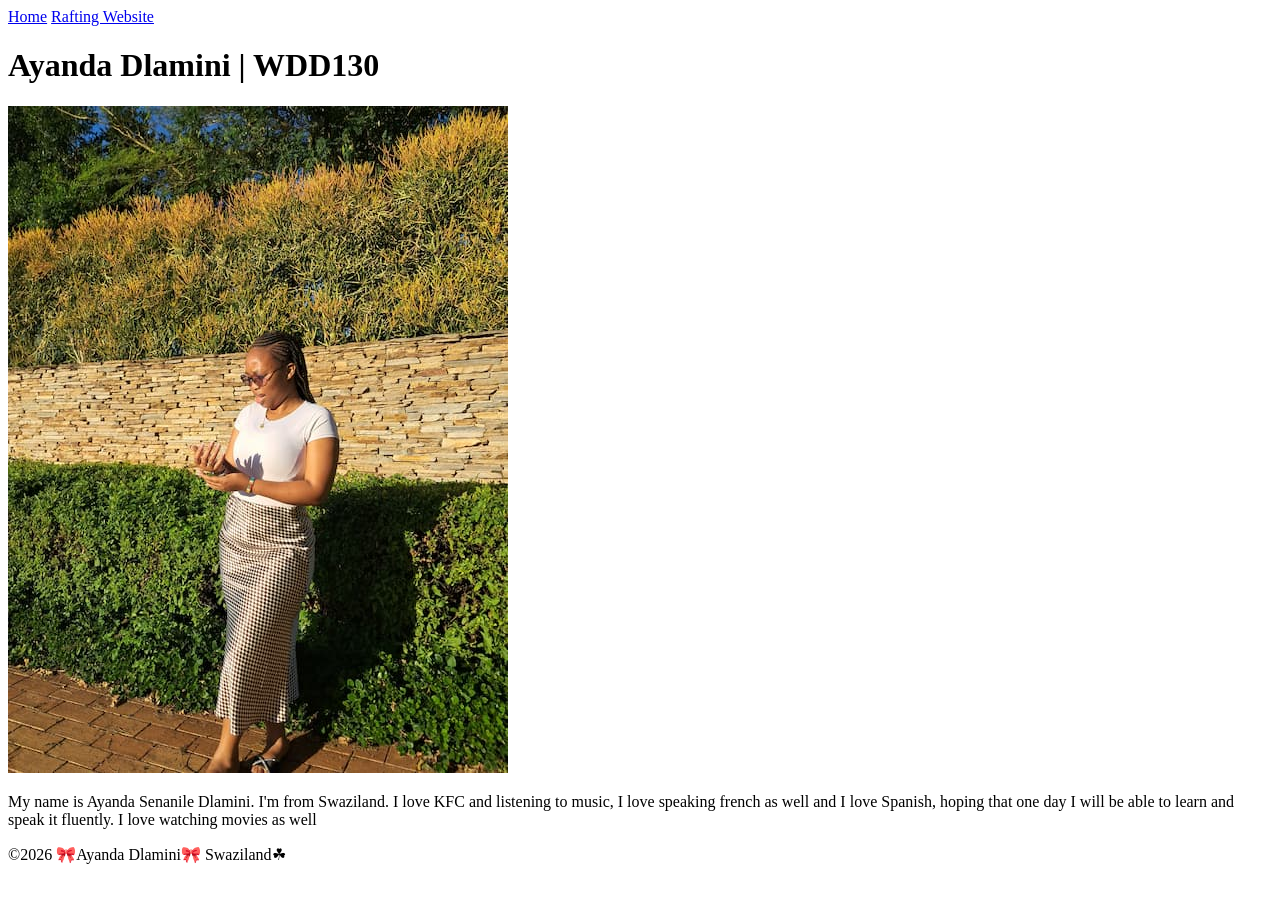
==== index.html @ d729c8be "made changes on the title" ====
<!DOCTYPE html>
<html lang="en">

<head>
    <meta charset="UTF-8">
    <meta name="viewport" content="width=device-width, initial-scale=1.0">
    <title> WDD 130 | Ayanda Dlamini </title>
</head>

<body>
    <header>
        <nav>
            <a href="#">Home</a>
            <a href="wwr/">Rafting Website</a>
        </nav>
    </header>
    <main>
        <h1>Ayanda Dlamini | WDD130 </h1>
        <img src="images/profile.jpg" alt="Ayanda Dlamini">
        <p>My name is Ayanda
            Senanile Dlamini. I'm from Swaziland. I love KFC and listening to
            music, I love speaking french as well and I love Spanish, hoping that one day I
            will
            be
            able to learn and speak it fluently. I love watching movies as well</p>
    </main>
    <footer>
        <p>©2026 🎀Ayanda Dlamini🎀 Swaziland☘</p>
    </footer>
</body>

</html>
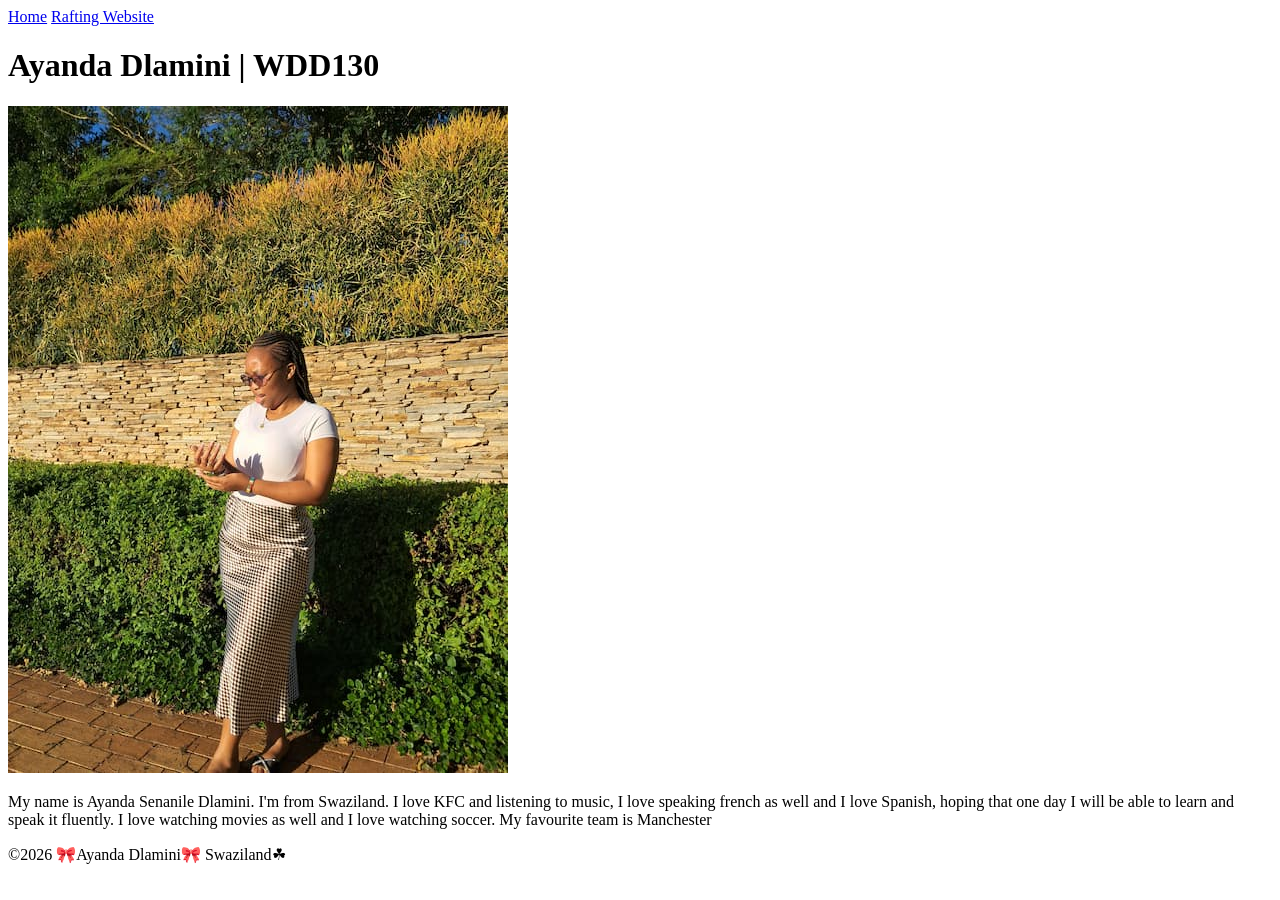
==== commit 360b56fc: "new edits" ====
--- a/index.html
+++ b/index.html
@@ -22,7 +22,7 @@
             music, I love speaking french as well and I love Spanish, hoping that one day I
             will
             be
-            able to learn and speak it fluently. I love watching movies as well</p>
+            able to learn and speak it fluently. I love watching movies as well and I love watching soccer. My favourite team is Manchester</p>
     </main>
     <footer>
         <p>©2026 🎀Ayanda Dlamini🎀 Swaziland☘</p>
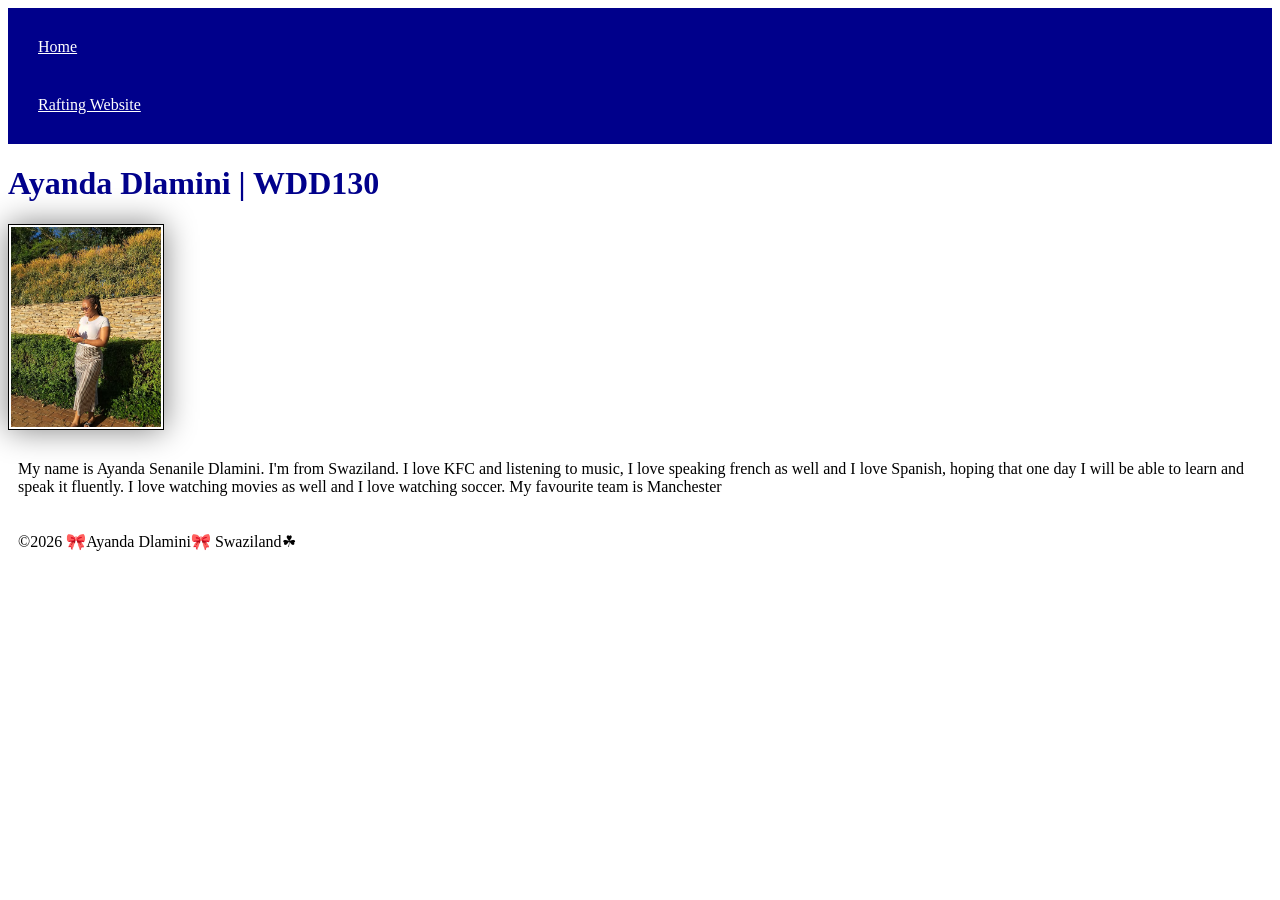
==== commit ff8e2c4f: "css added" ====
--- a/index.html
+++ b/index.html
@@ -5,6 +5,7 @@
     <meta charset="UTF-8">
     <meta name="viewport" content="width=device-width, initial-scale=1.0">
     <title> WDD 130 | Ayanda Dlamini </title>
+    <link rel="stylesheet" href="styles/styles.css">
 </head>
 
 <body>
--- a/styles/styles.css
+++ b/styles/styles.css
@@ -0,0 +1,16 @@
+nav {background-color: darkblue;
+    padding: 10px;}
+
+nav a {color: white;
+       display: block;
+       padding: 20px;} 
+       
+h1 {color: darkblue;} 
+
+img {width: 150px;
+     height: auto;
+     border: 1px solid black;
+     padding: 2px;
+     box-shadow: 0 0 30px gray;}
+
+p {padding: 10px;}     
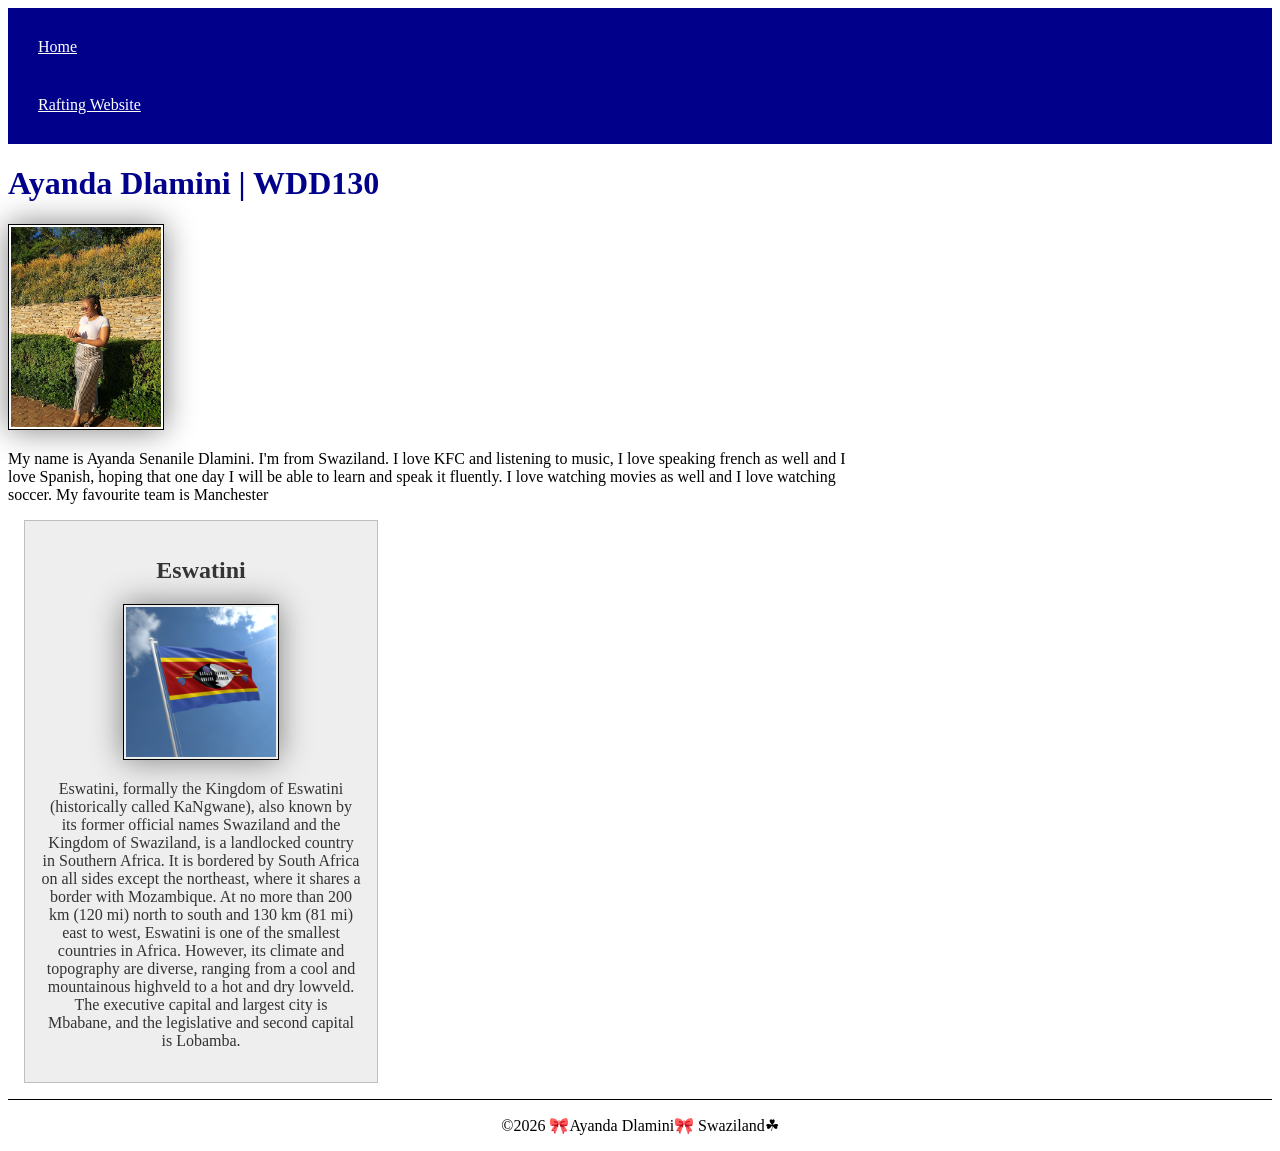
==== commit ae26bfc3: "changes made on the css" ====
--- a/index.html
+++ b/index.html
@@ -4,6 +4,8 @@
 <head>
     <meta charset="UTF-8">
     <meta name="viewport" content="width=device-width, initial-scale=1.0">
+    <meta name="description" content="Ayanda Dlamini's WDD130 Portfolio">
+    <meta name="author" content="Ayanda Dlamini">
     <title> WDD 130 | Ayanda Dlamini </title>
     <link rel="stylesheet" href="styles/styles.css">
 </head>
@@ -25,6 +27,30 @@
             be
             able to learn and speak it fluently. I love watching movies as well and I love watching soccer. My favourite team is Manchester</p>
     </main>
+    <aside>
+        <h2>Eswatini</h2>
+        <img src="images/swaziland-flag-std_1.jpg" alt="Eswatini Flag">
+        <p>Eswatini, formally the Kingdom of Eswatini (historically called KaNgwane), also
+            known by its
+            former official names Swaziland and the Kingdom of Swaziland, is a landlocked
+            country in
+            Southern Africa. It is bordered by South Africa on all sides except the
+            northeast,
+            where
+            it shares a
+            border with Mozambique. At no more than 200 km (120 mi) north to south and 130
+            km
+            (81
+            mi) east to
+            west, Eswatini is one of the smallest countries in Africa. However, its climate
+            and
+            topography are
+            diverse, ranging from a cool and mountainous highveld to a hot and dry lowveld.
+            The
+            executive
+            capital and largest city is Mbabane, and the legislative and second capital is
+            Lobamba.</p>
+    </aside>
     <footer>
         <p>©2026 🎀Ayanda Dlamini🎀 Swaziland☘</p>
     </footer>
--- a/styles/styles.css
+++ b/styles/styles.css
@@ -13,4 +13,26 @@
      padding: 2px;
      box-shadow: 0 0 30px gray;}
 
-p {padding: 10px;}     +p {padding: 10px;}     
+
+main {max-width: 840px;}
+
+aside {width: 20rem;
+       margin: 1rem;
+       border: 1px solid rgb(0 0 0 / 0.2);
+       padding: 1rem;
+       background-color: #eee;
+       color: #333;
+       text-align: center;} 
+
+aside img {width:200px
+           height: auto;}       
+
+main img {width: 150px;
+          height: auto;} 
+          
+p {padding: 0;}
+
+footer {margin-top: 15px;
+        border-top: 1px solid #000;
+        text-align: center;}
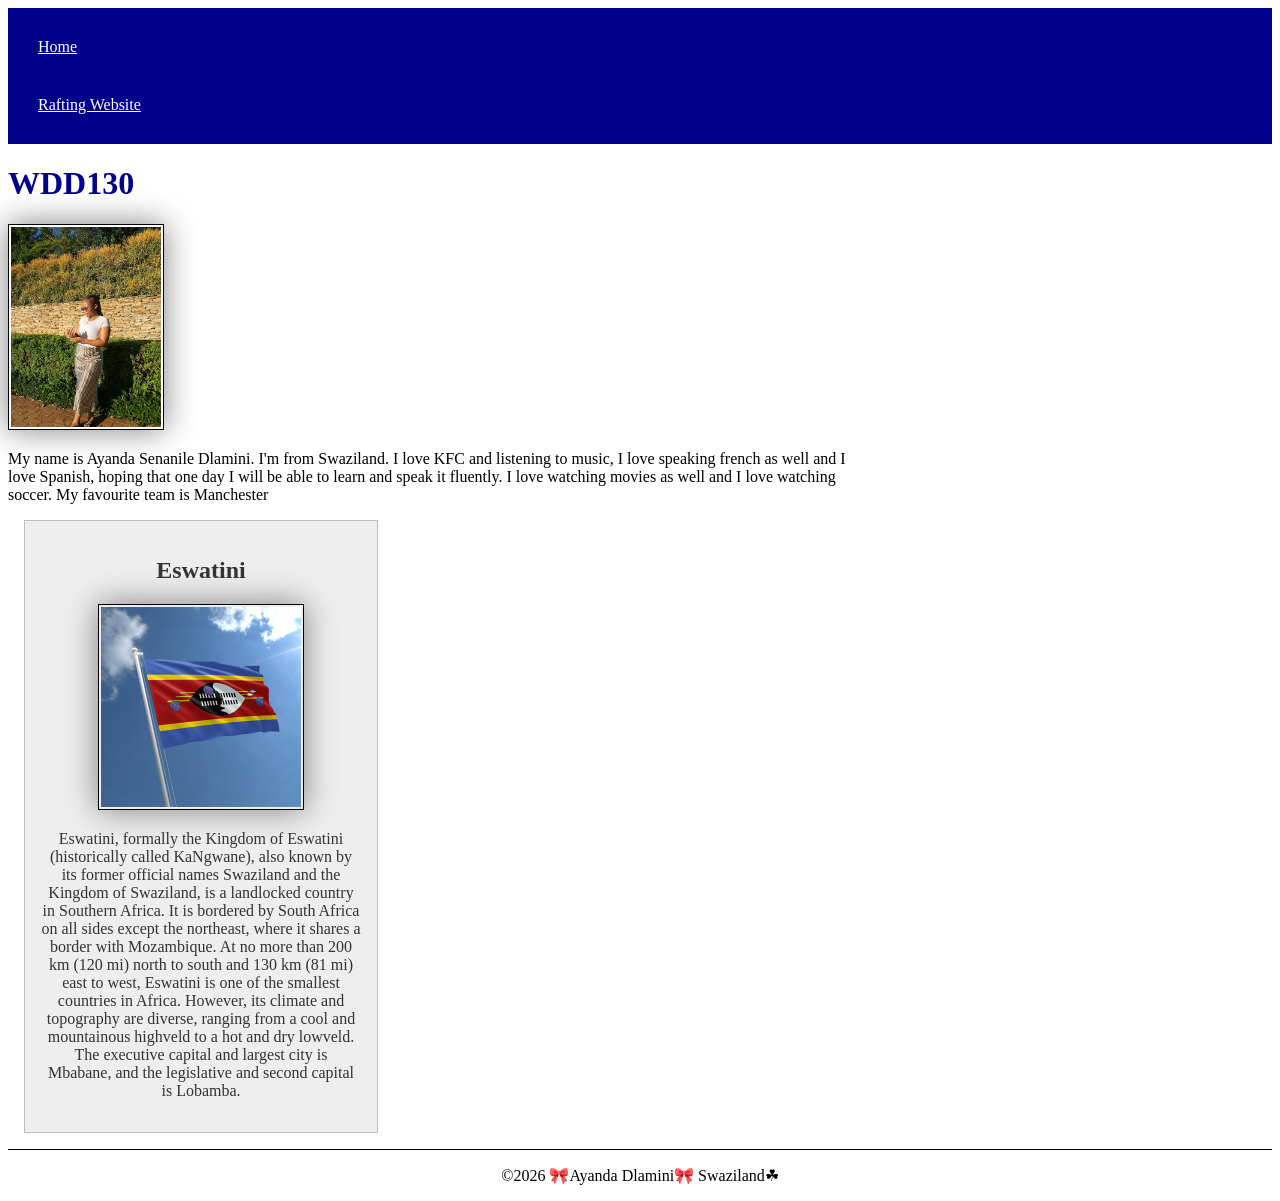
==== commit c2e91c66: "edited css" ====
--- a/index.html
+++ b/index.html
@@ -18,7 +18,7 @@
         </nav>
     </header>
     <main>
-        <h1>Ayanda Dlamini | WDD130 </h1>
+        <h1>WDD130 </h1>
         <img src="images/profile.jpg" alt="Ayanda Dlamini">
         <p>My name is Ayanda
             Senanile Dlamini. I'm from Swaziland. I love KFC and listening to
--- a/styles/styles.css
+++ b/styles/styles.css
@@ -23,13 +23,16 @@
        padding: 1rem;
        background-color: #eee;
        color: #333;
-       text-align: center;} 
-
-aside img {width:200px
-           height: auto;}       
+       text-align: center;}
+       
+aside img {width: 200px;
+           height: auto;}
 
 main img {width: 150px;
-          height: auto;} 
+          height: auto;
+          border: 1px solid black;
+          padding: 2px;
+          box-shadow: 0 0 30px gray;} 
           
 p {padding: 0;}
 
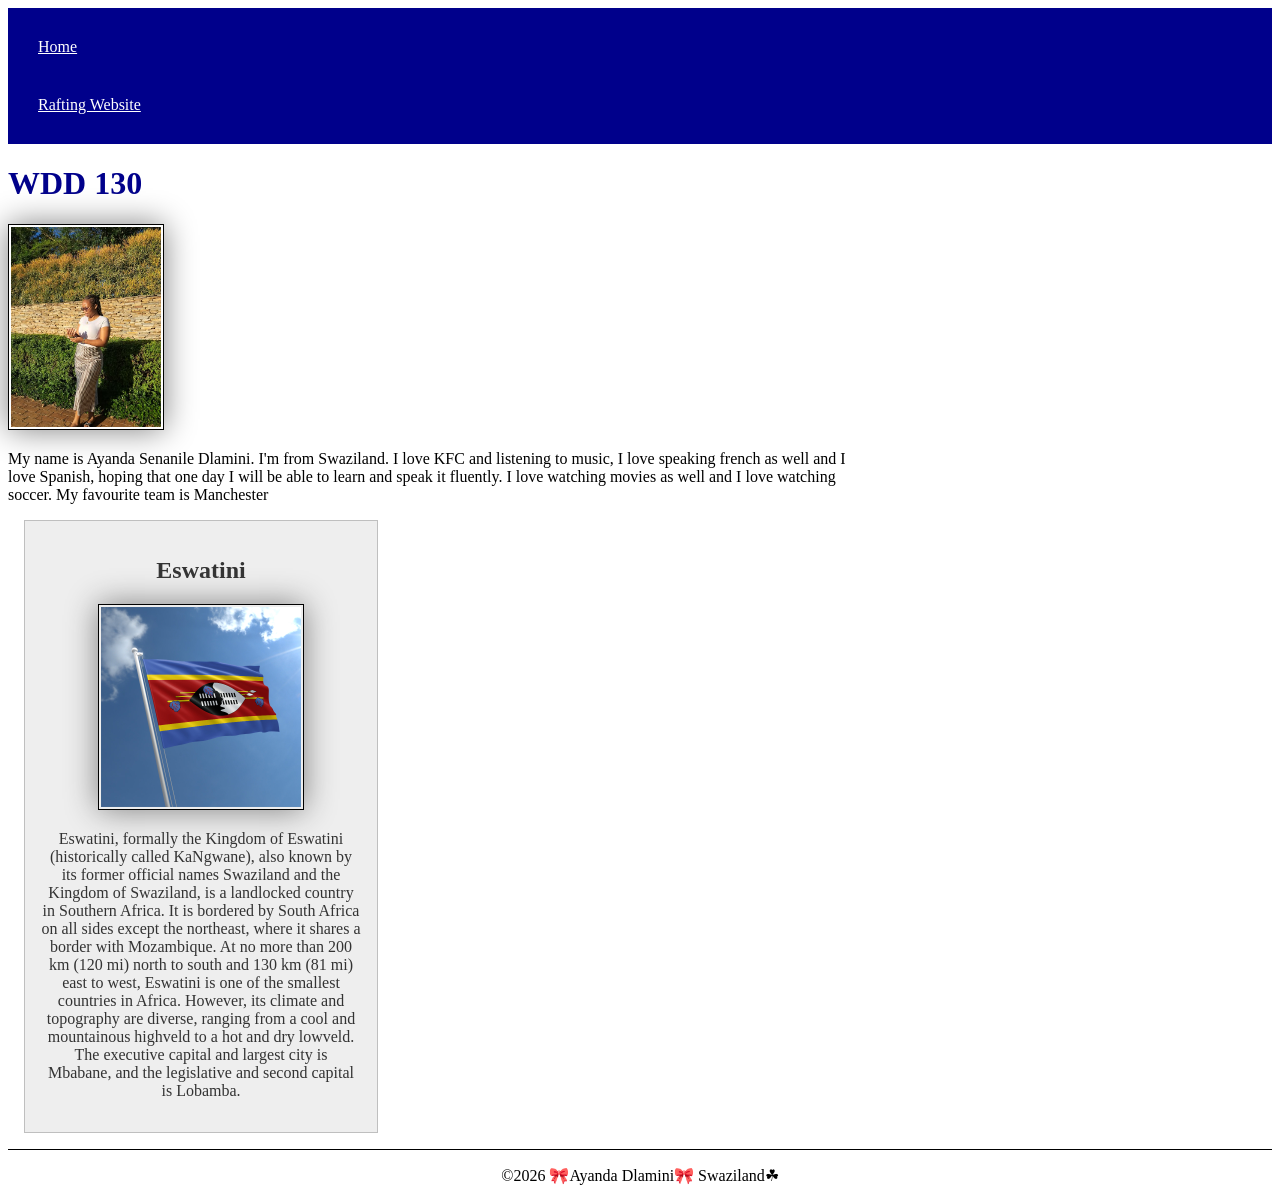
==== commit 835d5521: "fixed certain errors" ====
--- a/index.html
+++ b/index.html
@@ -4,7 +4,7 @@
 <head>
     <meta charset="UTF-8">
     <meta name="viewport" content="width=device-width, initial-scale=1.0">
-    <meta name="description" content="Ayanda Dlamini's WDD130 Portfolio">
+    <meta name="description" content="Hi, this isAyanda Dlamini's WDD130 Portfolio, I am currently doing Software Development">
     <meta name="author" content="Ayanda Dlamini">
     <title> WDD 130 | Ayanda Dlamini </title>
     <link rel="stylesheet" href="styles/styles.css">
@@ -18,7 +18,7 @@
         </nav>
     </header>
     <main>
-        <h1>WDD130 </h1>
+        <h1> WDD 130 </h1>
         <img src="images/profile.jpg" alt="Ayanda Dlamini">
         <p>My name is Ayanda
             Senanile Dlamini. I'm from Swaziland. I love KFC and listening to
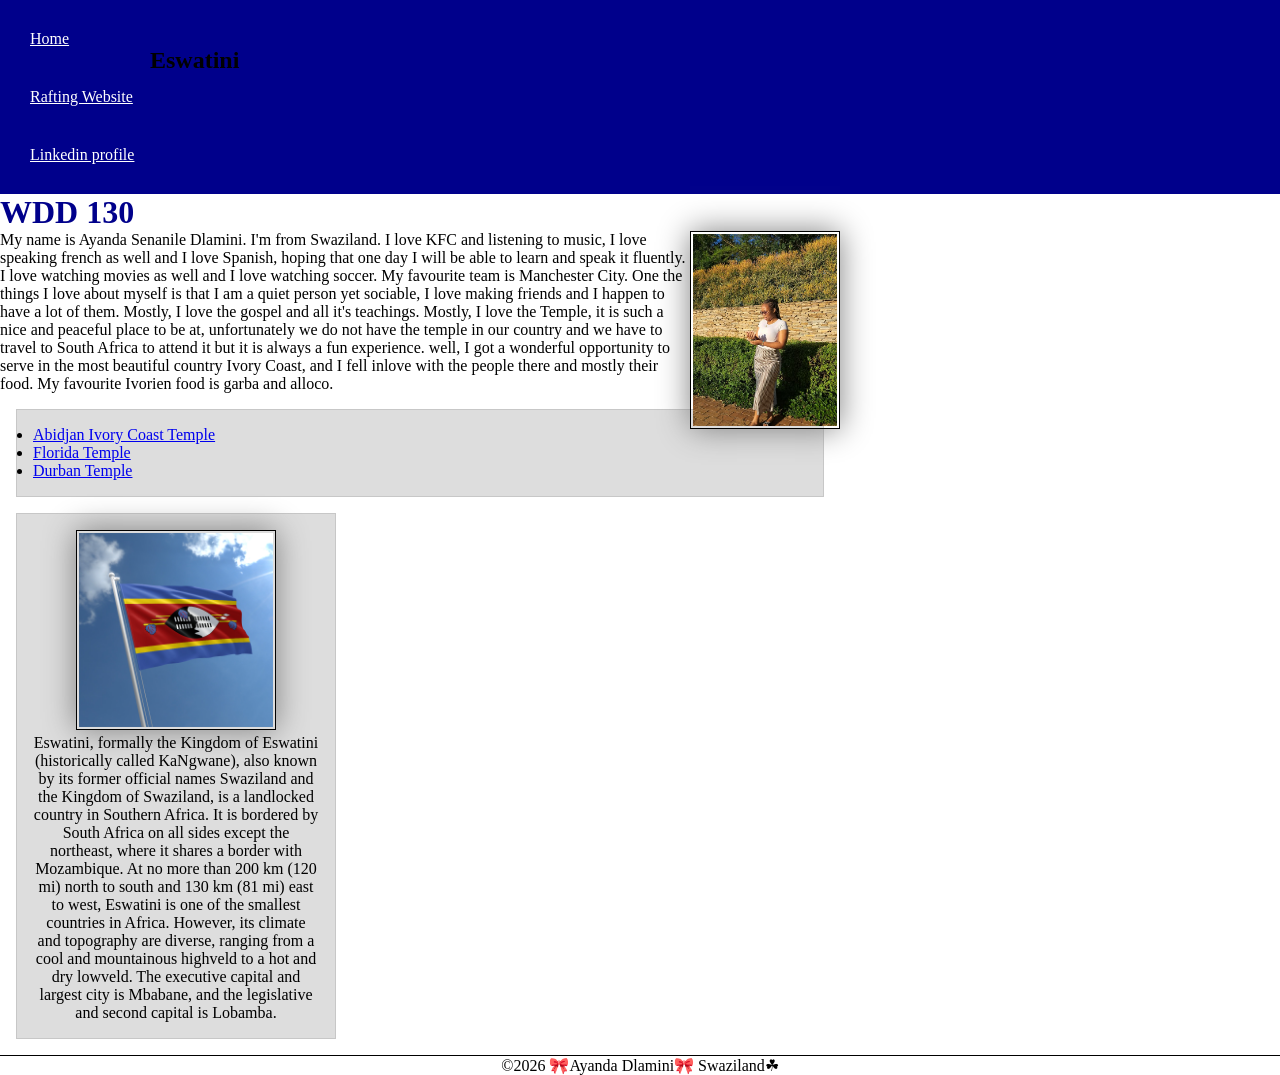
==== commit 8f11ea0f: "changes made on the index html" ====
--- a/index.html
+++ b/index.html
@@ -4,7 +4,8 @@
 <head>
     <meta charset="UTF-8">
     <meta name="viewport" content="width=device-width, initial-scale=1.0">
-    <meta name="description" content="Hi, this isAyanda Dlamini's WDD130 Portfolio, I am currently doing Software Development">
+    <meta name="description"
+      content="Hi, this isAyanda Dlamini's WDD130 Portfolio, I am currently doing Software Development">
     <meta name="author" content="Ayanda Dlamini">
     <title> WDD 130 | Ayanda Dlamini </title>
     <link rel="stylesheet" href="styles/styles.css">
@@ -15,6 +16,9 @@
         <nav>
             <a href="#">Home</a>
             <a href="wwr/">Rafting Website</a>
+            <a
+              href="https://www.linkedin.com/in/ayanda-sena-dlamini-a05a30259/?lipi=urn%3Ali%3Apage%3Ad_flagship3_profile_view_base%3BSByU5HYxTjikA8Ztn3yMCA%3D%3D">Linkedin
+                profile</a>
         </nav>
     </header>
     <main>
@@ -25,9 +29,38 @@
             music, I love speaking french as well and I love Spanish, hoping that one day I
             will
             be
-            able to learn and speak it fluently. I love watching movies as well and I love watching soccer. My favourite team is Manchester</p>
+            able to learn and speak it fluently. I love watching movies as well and I love watching
+            soccer. My favourite team is Manchester City. One the
+            things I
+            love about myself is that I am a quiet person yet sociable, I love making
+            friends
+            and I
+            happen to have a lot of them. Mostly, I love the gospel and all it's teachings.
+            Mostly,
+            I love the Temple, it is such a nice and peaceful place to be at, unfortunately
+            we
+            do
+            not have the temple in our country and we have to travel to South Africa to
+            attend
+            it
+            but it is always a fun experience. well, I got a wonderful opportunity to serve
+            in
+            the
+            most beautiful country Ivory Coast, and I fell inlove with the people there and
+            mostly
+            their food. My favourite Ivorien food is garba and alloco.</p>
+
+        <ul class="box">
+            <li><a href="https://www.churchofjesuschrist.org/temples/details/abidjan-ivory-coast-temple?lang=eng"
+                  target="_blank">Abidjan Ivory Coast Temple</a>
+            </li>
+            <li><a href="https://www.churchofjesuschrist.org/temples/details/fort-lauderdale-florida-temple?lang=eng"
+                  target="_blank">Florida Temple</a> </li>
+            <li><a href="https://www.churchofjesuschrist.org/temples/details/durban-south-africa-temple?lang=eng"
+                  target="_blank">Durban Temple</a> </li>
+        </ul>
     </main>
-    <aside>
+    <aside class="box">
         <h2>Eswatini</h2>
         <img src="images/swaziland-flag-std_1.jpg" alt="Eswatini Flag">
         <p>Eswatini, formally the Kingdom of Eswatini (historically called KaNgwane), also
--- a/styles/styles.css
+++ b/styles/styles.css
@@ -1,41 +1,86 @@
-nav {background-color: darkblue;
-    padding: 10px;}
+* {
+       margin: 0;
+       padding: 0;
+       box-sizing: border-box;
+}
 
-nav a {color: white;
+nav {
+       background-color: darkblue;
+       padding: 10px;
+}
+
+nav a {
+       color: white;
        display: block;
-       padding: 20px;} 
-       
-h1 {color: darkblue;} 
+       padding: 20px;
+}
 
-img {width: 150px;
-     height: auto;
-     border: 1px solid black;
-     padding: 2px;
-     box-shadow: 0 0 30px gray;}
+h1 {
+       color: darkblue;
+}
 
-p {padding: 10px;}     
+img {
+       width: 150px;
+       height: auto;
+       border: 1px solid black;
+       padding: 2px;
+       box-shadow: 0 0 30px gray;
+}
 
-main {max-width: 840px;}
+p {
+       padding: 10px;
+}
 
-aside {width: 20rem;
+main {
+       max-width: 840px;
+}
+
+aside {
+       width: 20rem;
        margin: 1rem;
        border: 1px solid rgb(0 0 0 / 0.2);
        padding: 1rem;
        background-color: #eee;
        color: #333;
-       text-align: center;}
-       
-aside img {width: 200px;
-           height: auto;}
+       text-align: center;
+}
 
-main img {width: 150px;
-          height: auto;
-          border: 1px solid black;
-          padding: 2px;
-          box-shadow: 0 0 30px gray;} 
-          
-p {padding: 0;}
+aside img {
+       width: 200px;
+       height: auto;
+}
 
-footer {margin-top: 15px;
-        border-top: 1px solid #000;
-        text-align: center;}
+main img {
+       width: 150px;
+       height: auto;
+       border: 1px solid black;
+       padding: 2px;
+       box-shadow: 0 0 30px gray;
+       float: right;
+}
+
+p {
+       padding: 0;
+}
+
+footer {
+       margin-top: 15px;
+       border-top: 1px solid #000;
+       text-align: center;
+}
+
+/* Class Selectors*/
+
+.box {
+       margin: 1rem;
+       border: 1px solid rgb(0 0 0 / 10%);
+       padding: 1rem;
+       background-color: #ddd;
+       color: #000;
+}
+
+aside h2 {
+       position: absolute;
+       top: 47px;
+       left: 150px;
+}
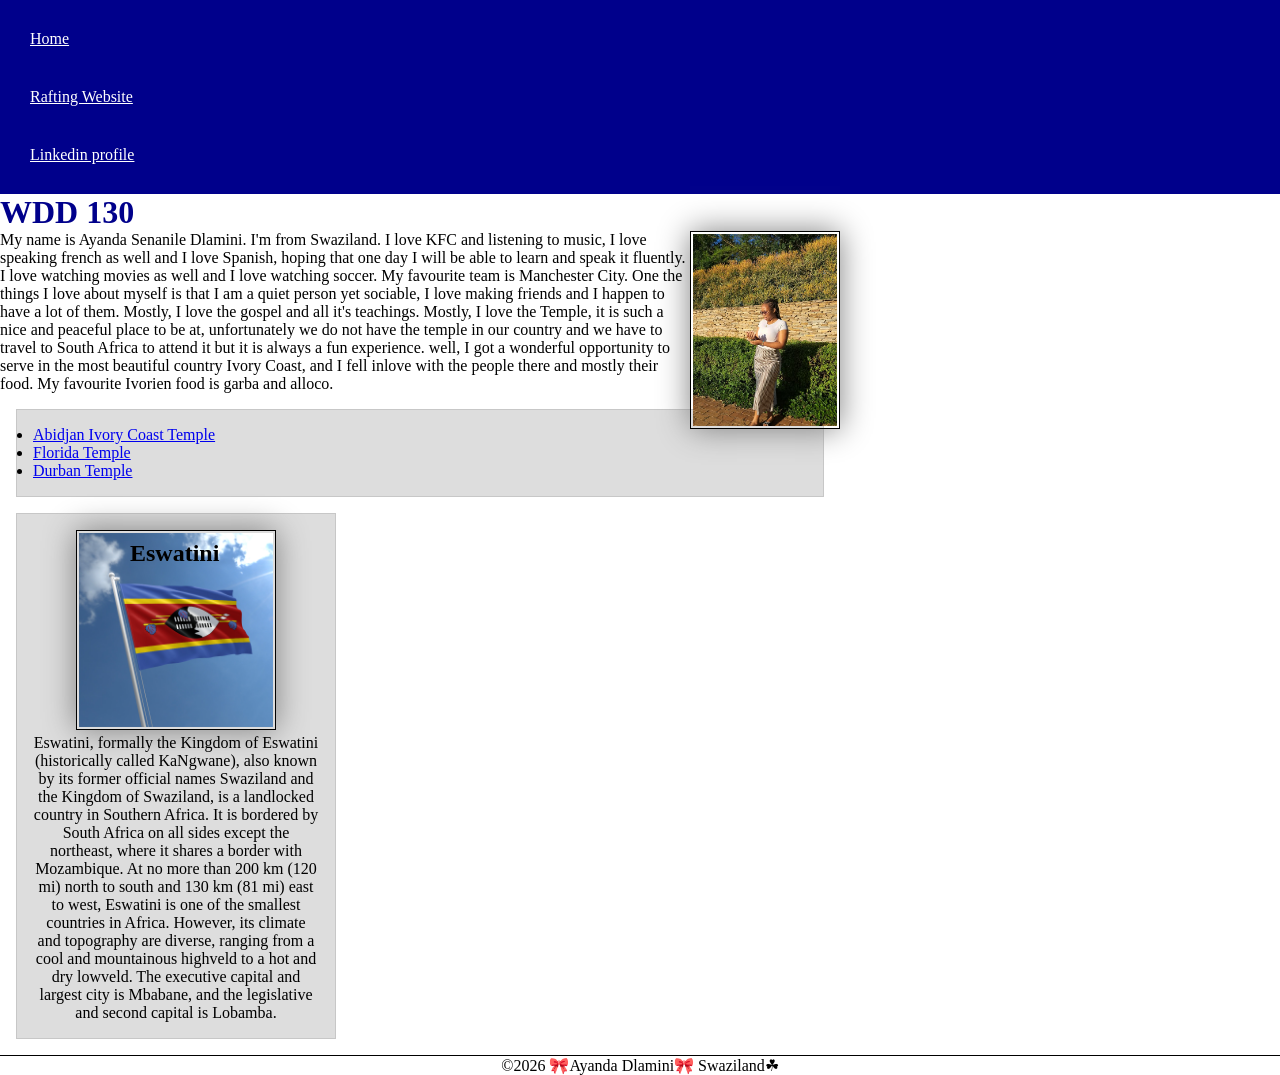
==== commit 22e480d1: "new html file" ====
--- a/index.html
+++ b/index.html
@@ -5,7 +5,7 @@
     <meta charset="UTF-8">
     <meta name="viewport" content="width=device-width, initial-scale=1.0">
     <meta name="description"
-      content="Hi, this isAyanda Dlamini's WDD130 Portfolio, I am currently doing Software Development">
+      content="Hi, this is Ayanda Dlamini's WDD130 Portfolio, I am currently doing Software Development">
     <meta name="author" content="Ayanda Dlamini">
     <title> WDD 130 | Ayanda Dlamini </title>
     <link rel="stylesheet" href="styles/styles.css">
--- a/styles/styles.css
+++ b/styles/styles.css
@@ -81,6 +81,6 @@
 
 aside h2 {
        position: absolute;
-       top: 47px;
-       left: 150px;
+       top: 540px;
+       left: 130px;
 }
